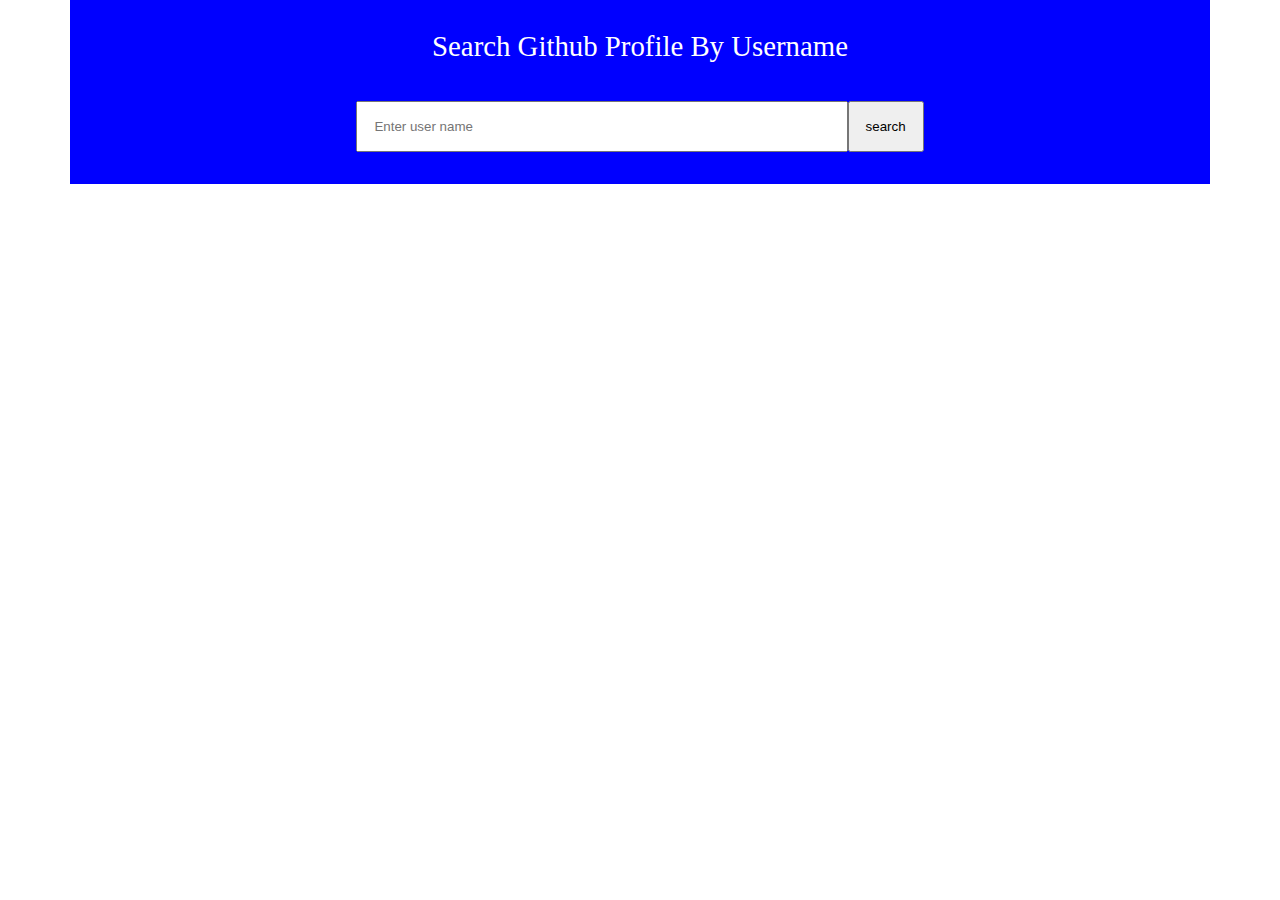
==== 02 - XMLHttpRequest/github-user/index.html @ 448e5d17 "work in second folder" ====
<!DOCTYPE html>
<html lang="en">

<head>
    <meta charset="UTF-8" />
    <meta name="viewport" content="width=device-width, initial-scale=1.0" />
    <meta http-equiv="X-UA-Compatible" content="ie=edge" />
    <link rel="stylesheet" href="style.css" />
    <title>Github User Search</title>
</head>

<body>
    <section class="main">
        <div class="main_hero center padding">
            <p>search github profile by username</p>
            <form action="">
                <input type="text" class="userName" placeholder="Enter user name">
                <button class="btn">search</button>
                <div class="user_profile">
                    <!-- code  -->
                </div>
            </form>
        </div>
    </section>

    <script src="./main.js"></script>
</body>

</html>
---- 02 - XMLHttpRequest/github-user/style.css ----
/* http://meyerweb.com/eric/tools/css/reset/ 
   v2.0 | 20110126
   License: none (public domain)
*/

html,
body,
div,
span,
applet,
object,
iframe,
h1,
h2,
h3,
h4,
h5,
h6,
p,
blockquote,
pre,
a,
abbr,
acronym,
address,
big,
cite,
code,
del,
dfn,
em,
img,
ins,
kbd,
q,
s,
samp,
small,
strike,
strong,
sub,
sup,
tt,
var,
b,
u,
i,
center,
dl,
dt,
dd,
ol,
ul,
li,
fieldset,
form,
label,
legend,
table,
caption,
tbody,
tfoot,
thead,
tr,
th,
td,
article,
aside,
canvas,
details,
embed,
figure,
figcaption,
footer,
header,
hgroup,
menu,
nav,
output,
ruby,
section,
summary,
time,
mark,
audio,
video {
    margin: 0;
    padding: 0;
    border: 0;
    font-size: 100%;
    font: inherit;
    vertical-align: baseline;
}


/* HTML5 display-role reset for older browsers */

article,
aside,
details,
figcaption,
figure,
footer,
header,
hgroup,
menu,
nav,
section {
    display: block;
}

body {
    line-height: 1;
}

ol,
ul {
    list-style: none;
}

blockquote,
q {
    quotes: none;
}

blockquote:before,
blockquote:after,
q:before,
q:after {
    content: "";
    content: none;
}

table {
    border-collapse: collapse;
    border-spacing: 0;
}


/* Main Hero */

body {
    margin: 0 auto;
    max-width: 1140px;
    box-sizing: border-box;
}

.main {
    background-color: blue;
}

.center {
    text-align: center;
}

.padding {
    padding: 32px 0;
}

p {
    text-transform: capitalize;
    font-size: 1.8rem;
    color: white;
}

input[type="text"] {
    width: 40%;
    padding: 1rem;
    margin-top: 2.5rem;
    outline: 0;
}

.btn {
    padding: 1rem;
    margin-top: 2.5rem;
    margin-left: -0.3rem;
    outline: none;
}
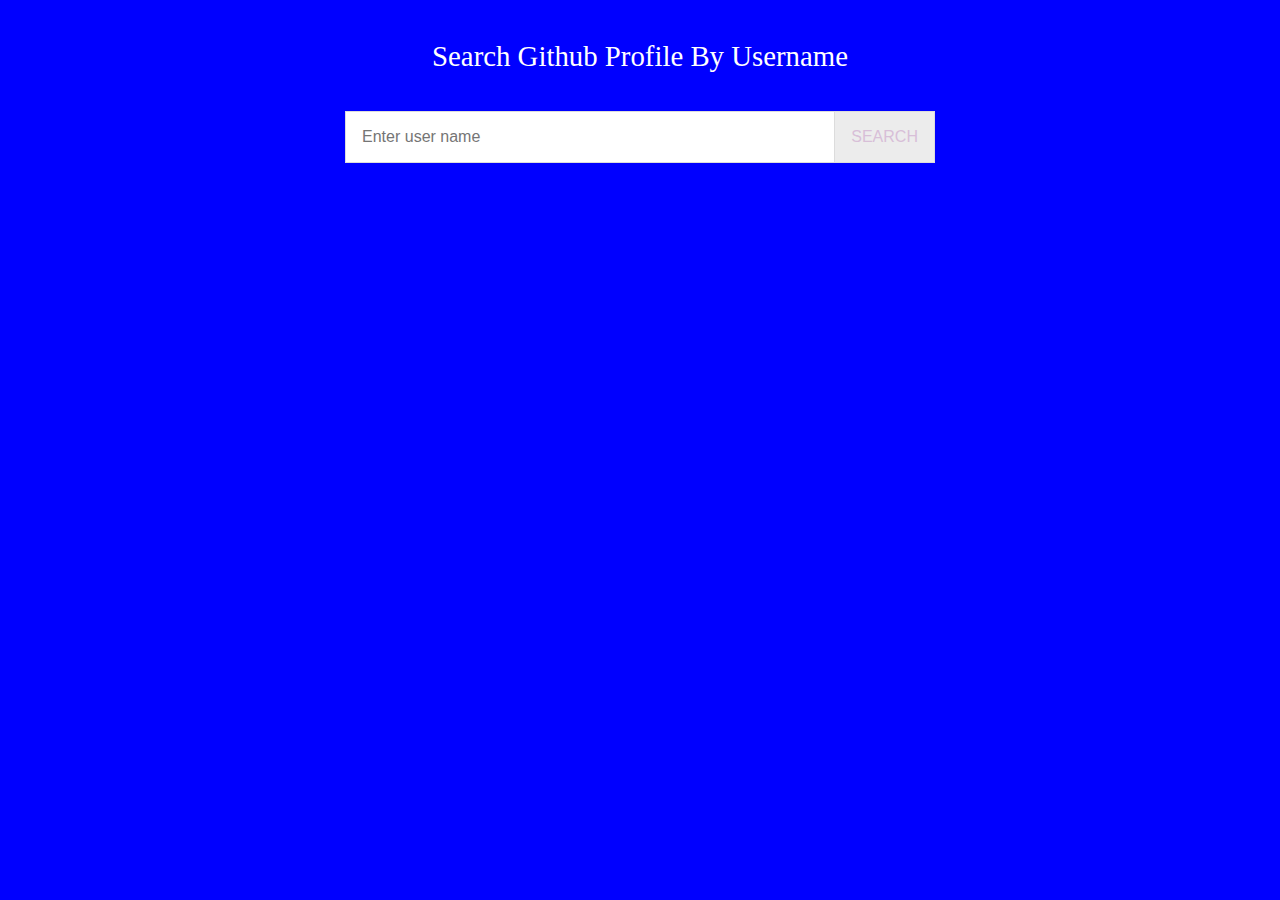
==== commit 88a29774: "done folder 2" ====
--- a/02 - XMLHttpRequest/github-user/index.html
+++ b/02 - XMLHttpRequest/github-user/index.html
@@ -2,28 +2,32 @@
 <html lang="en">
 
 <head>
-    <meta charset="UTF-8" />
-    <meta name="viewport" content="width=device-width, initial-scale=1.0" />
-    <meta http-equiv="X-UA-Compatible" content="ie=edge" />
-    <link rel="stylesheet" href="style.css" />
-    <title>Github User Search</title>
+	<meta charset="UTF-8" />
+	<meta name="viewport" content="width=device-width, initial-scale=1.0" />
+	<meta http-equiv="X-UA-Compatible" content="ie=edge" />
+	<link rel="stylesheet" href="style.css" />
+	<title>Github User Search</title>
 </head>
 
 <body>
-    <section class="main">
-        <div class="main_hero center padding">
-            <p>search github profile by username</p>
-            <form action="">
-                <input type="text" class="userName" placeholder="Enter user name">
-                <button class="btn">search</button>
-                <div class="user_profile">
-                    <!-- code  -->
-                </div>
-            </form>
-        </div>
-    </section>
+	<section class="main">
+		<div class="main_hero center padding">
+			<p>search github profile by username</p>
+			<form action="">
+				<input type="text" class="userName" placeholder="Enter user name">
+				<button class="btn">search</button>
+				<div class="user_profile padding">
+					<div class="image_section">
 
-    <script src="./main.js"></script>
+					</div>
+					<div class="info_section">
+
+					</div>
+				</div>
+			</form>
+		</div>
+	</section>
+	<script src="./main.js"></script>
 </body>
 
 </html>--- a/02 - XMLHttpRequest/github-user/style.css
+++ b/02 - XMLHttpRequest/github-user/style.css
@@ -84,14 +84,13 @@
 mark,
 audio,
 video {
-    margin: 0;
-    padding: 0;
-    border: 0;
-    font-size: 100%;
-    font: inherit;
-    vertical-align: baseline;
-}
-
+  margin: 0;
+  padding: 0;
+  border: 0;
+  font-size: 100%;
+  font: inherit;
+  vertical-align: baseline;
+}
 
 /* HTML5 display-role reset for older browsers */
 
@@ -106,73 +105,107 @@
 menu,
 nav,
 section {
-    display: block;
+  display: block;
 }
 
 body {
-    line-height: 1;
+  line-height: 1;
 }
 
 ol,
 ul {
-    list-style: none;
+  list-style: none;
 }
 
 blockquote,
 q {
-    quotes: none;
+  quotes: none;
 }
 
 blockquote:before,
 blockquote:after,
 q:before,
 q:after {
-    content: "";
-    content: none;
+  content: "";
+  content: none;
 }
 
 table {
-    border-collapse: collapse;
-    border-spacing: 0;
-}
-
+  border-collapse: collapse;
+  border-spacing: 0;
+}
 
 /* Main Hero */
 
 body {
-    margin: 0 auto;
-    max-width: 1140px;
-    box-sizing: border-box;
-}
-
-.main {
-    background-color: blue;
+  margin: 0 auto;
+  max-width: 1140px;
+  box-sizing: border-box;
+  background-color: blue;
 }
 
 .center {
-    text-align: center;
+  text-align: center;
 }
 
 .padding {
-    padding: 32px 0;
+  padding: 32px 0;
 }
 
 p {
-    text-transform: capitalize;
-    font-size: 1.8rem;
-    color: white;
+  margin-top: 10px;
+  text-transform: capitalize;
+  font-size: 1.8rem;
+  color: white;
 }
 
 input[type="text"] {
-    width: 40%;
-    padding: 1rem;
-    margin-top: 2.5rem;
-    outline: 0;
+  width: 40%;
+  padding: 1rem;
+  margin-top: 2.5rem;
+  outline: 0;
+  border: 1px solid gainsboro;
+  font-size: 1rem;
 }
 
 .btn {
-    padding: 1rem;
-    margin-top: 2.5rem;
-    margin-left: -0.3rem;
-    outline: none;
-}+  padding: 1rem;
+  margin-top: 2.5rem;
+  margin-left: -0.3rem;
+  outline: none;
+  border: 1px solid gainsboro;
+  font-size: 16px;
+  background-color: rgb(236, 236, 236);
+  text-transform: uppercase;
+  color: thistle;
+}
+
+.btn:hover {
+  cursor: pointer;
+  color: white;
+  background-color: transparent;
+}
+
+.user_profile {
+  width: 54%;
+  margin: 0 auto;
+  display: grid;
+  grid-template-columns: 300px 300px;
+  grid-gap: 20px;
+}
+
+img {
+  height: 200px;
+  width: 200px;
+  border-radius: 50%;
+  object-fit: contain;
+}
+
+li {
+  text-transform: capitalize;
+  font-size: 1.4rem;
+  color: white;
+  padding: 0.6rem 0;
+  font-weight: 600;
+  word-spacing: 1;
+}
